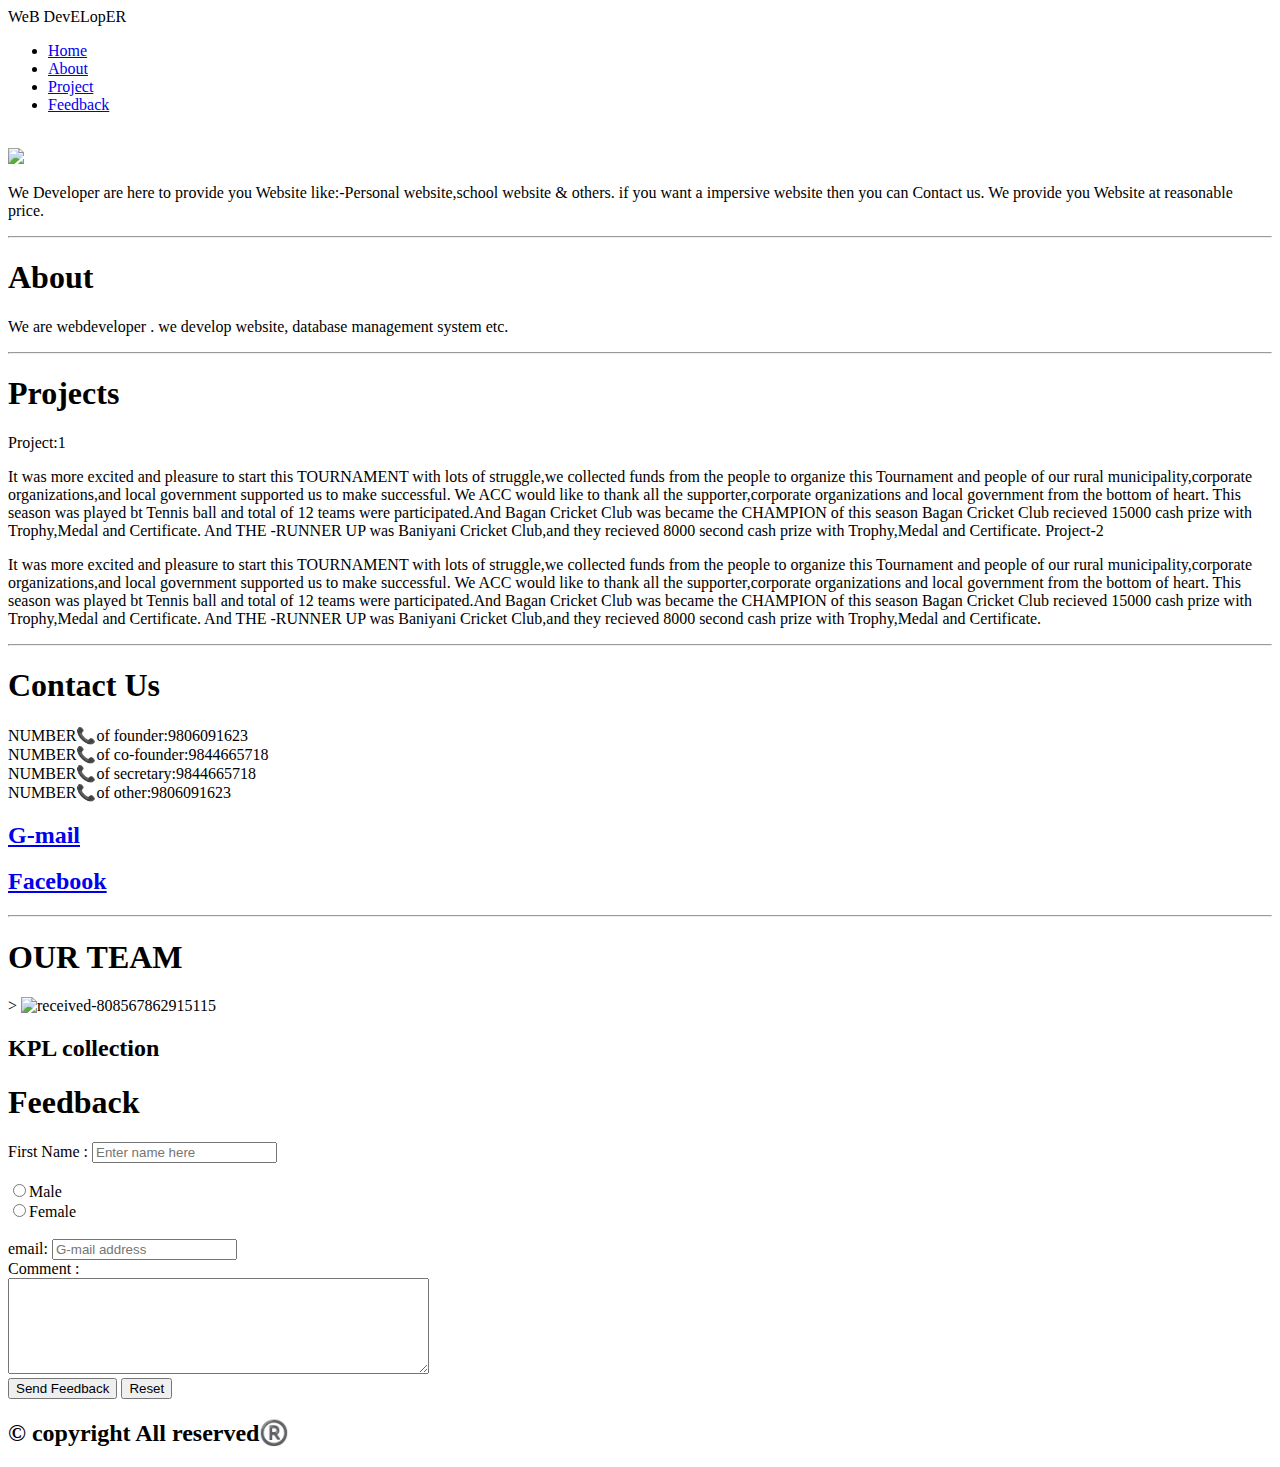
==== index.html @ 7f13937a "Rename webdeveloperindex.html to index.html" ====
<!DOCTYPE html>
<!-- saved from url=(0044)file:///C:/Users/NAWRAJ/Documents/index.html -->
<html><head><meta http-equiv="Content-Type" content="text/html; charset=UTF-8"> 
<link rel="stylesheet" href="./webdeveloperindex_files/index.css"></head>

     
<body>


<div>
        <nav class="nav">
    <label class="LOGO">WeB DevELopER</label>
<ul>
<li class="links"><a href="file:///C:/Users/NAWRAJ/Documents/index.html#Home">Home</a></li> 
<li class="links"><a href="file:///C:/Users/NAWRAJ/Documents/index.html#About">About</a></li>
<li class="links"><a href="file:///C:/Users/NAWRAJ/Documents/index.html#Project">Project</a></li>
<li class="links"><a href="file:///C:/Users/NAWRAJ/Documents/index.html#Feedback">Feedback</a></li>
</ul>
      </nav>
        </div>


<sectionone>
              <div class="sec0"></div> 
  
         <div class="sec1"></div> 
              <div>
            <sectionone id="Home">
            <br>
              <img src="https://i.ibb.co/6tWLdG5/IMG-2023-05-06-102432.png" height="20%">
          
             <p> We Developer are here to provide you Website like:-Personal website,school website &amp; others.
              if you want a impersive website then you can Contact us. We provide you Website at
              reasonable price.  </p>             
</sectionone>

<hr>
        
<sectiontwo id="About">
    <h1>About</h1>
<p>We are webdeveloper . we develop website, database management system etc. 
  </p>
</sectiontwo>  

<hr>
  <sectionthree id="Project">
    <h1>Projects </h1>
    <h> Project:1 </h> 
    <p>It was more excited and pleasure to start this TOURNAMENT with lots of struggle,we collected funds from the people to organize this Tournament and people of our rural municipality,corporate organizations,and local government supported us to make successful. We ACC would like to thank all the supporter,corporate organizations and local government from the bottom of heart.
This season was played bt Tennis ball and total of 12 teams were participated.And Bagan Cricket Club was became the CHAMPION of this season
Bagan Cricket Club recieved 15000 cash prize with Trophy,Medal and Certificate. And THE -RUNNER UP was Baniyani Cricket Club,and they recieved 8000 second cash prize with Trophy,Medal and Certificate. 





<h> Project-2</h> 
</p><p>It was more excited and pleasure to start this TOURNAMENT with lots of struggle,we collected funds from the people to organize this Tournament and people of our rural municipality,corporate organizations,and local government supported us to make successful. We ACC would like to thank all the supporter,corporate organizations and local government from the bottom of heart.
This season was played bt Tennis ball and total of 12 teams were participated.And Bagan Cricket Club was became the CHAMPION of this season
Bagan Cricket Club recieved 15000 cash prize with Trophy,Medal and Certificate. And THE -RUNNER UP was Baniyani Cricket Club,and they recieved 8000 second cash prize with Trophy,Medal and Certificate. 
<o>





</o></p><hr>
<sectionfour id="Contact">
    <h1> Contact Us </h1>
    <o>
  
  <li <h4="">NUMBER📞of founder:9806091623</li> 
  <li <h4="">NUMBER📞of co-founder:9844665718</li> 
  <li <h4="">NUMBER📞of secretary:9844665718</li> 
  <li <h4="">NUMBER📞of other:9806091623</li> 
  <h2><a href="file:///C:/Users/NAWRAJ/Documents/webdeveloper12@gmail.com">G-mail</a> </h2>
  <h2><a href="https://www.facebook.com/aadarshacricketclub">Facebook</a> </h2>
    </o>
</sectionfour>

<hr>

<sectionfive>
<h1>OUR TEAM </h1>
&gt;
<a href="file:///C:/Users/NAWRAJ/Documents/border=" 5px"size:20%=""></a>
<img src="https://i.ibb.co/NFX8GPR/received-808567862915115.jpg" alt="received-808567862915115" width="30%">
<h2> KPL collection</h2>

</sectionfive>
<sectionsix id="Feedback">
<h1>Feedback </h1>
    <form action="mailto:webdeveloper12@gmail.com" method="post" enctype="text/plain">
      First Name : <input type="text" first="" name="" :="" <input="" placeholder="Enter name here">
     
      <br>
      <br>
      <input type="radio" name="gender" value="male">Male<br>
      <input type="radio" name="gender" value="female">Female  
      <br>
      <br>
      email: <input type="email" name="mail" placeholder="G-mail address">
      
      <br>
        Comment :<br>        
        <textarea rows="6" cols="50" name="commentfield"></textarea>
  <br>
        <input type="submit" value="Send Feedback">
        <input type="reset" value="Reset">  
</form>
   

</sectionsix>  
<h2>© copyright All reserved®️ </h2>                      



</sectionthree></div></sectionone></body></html>
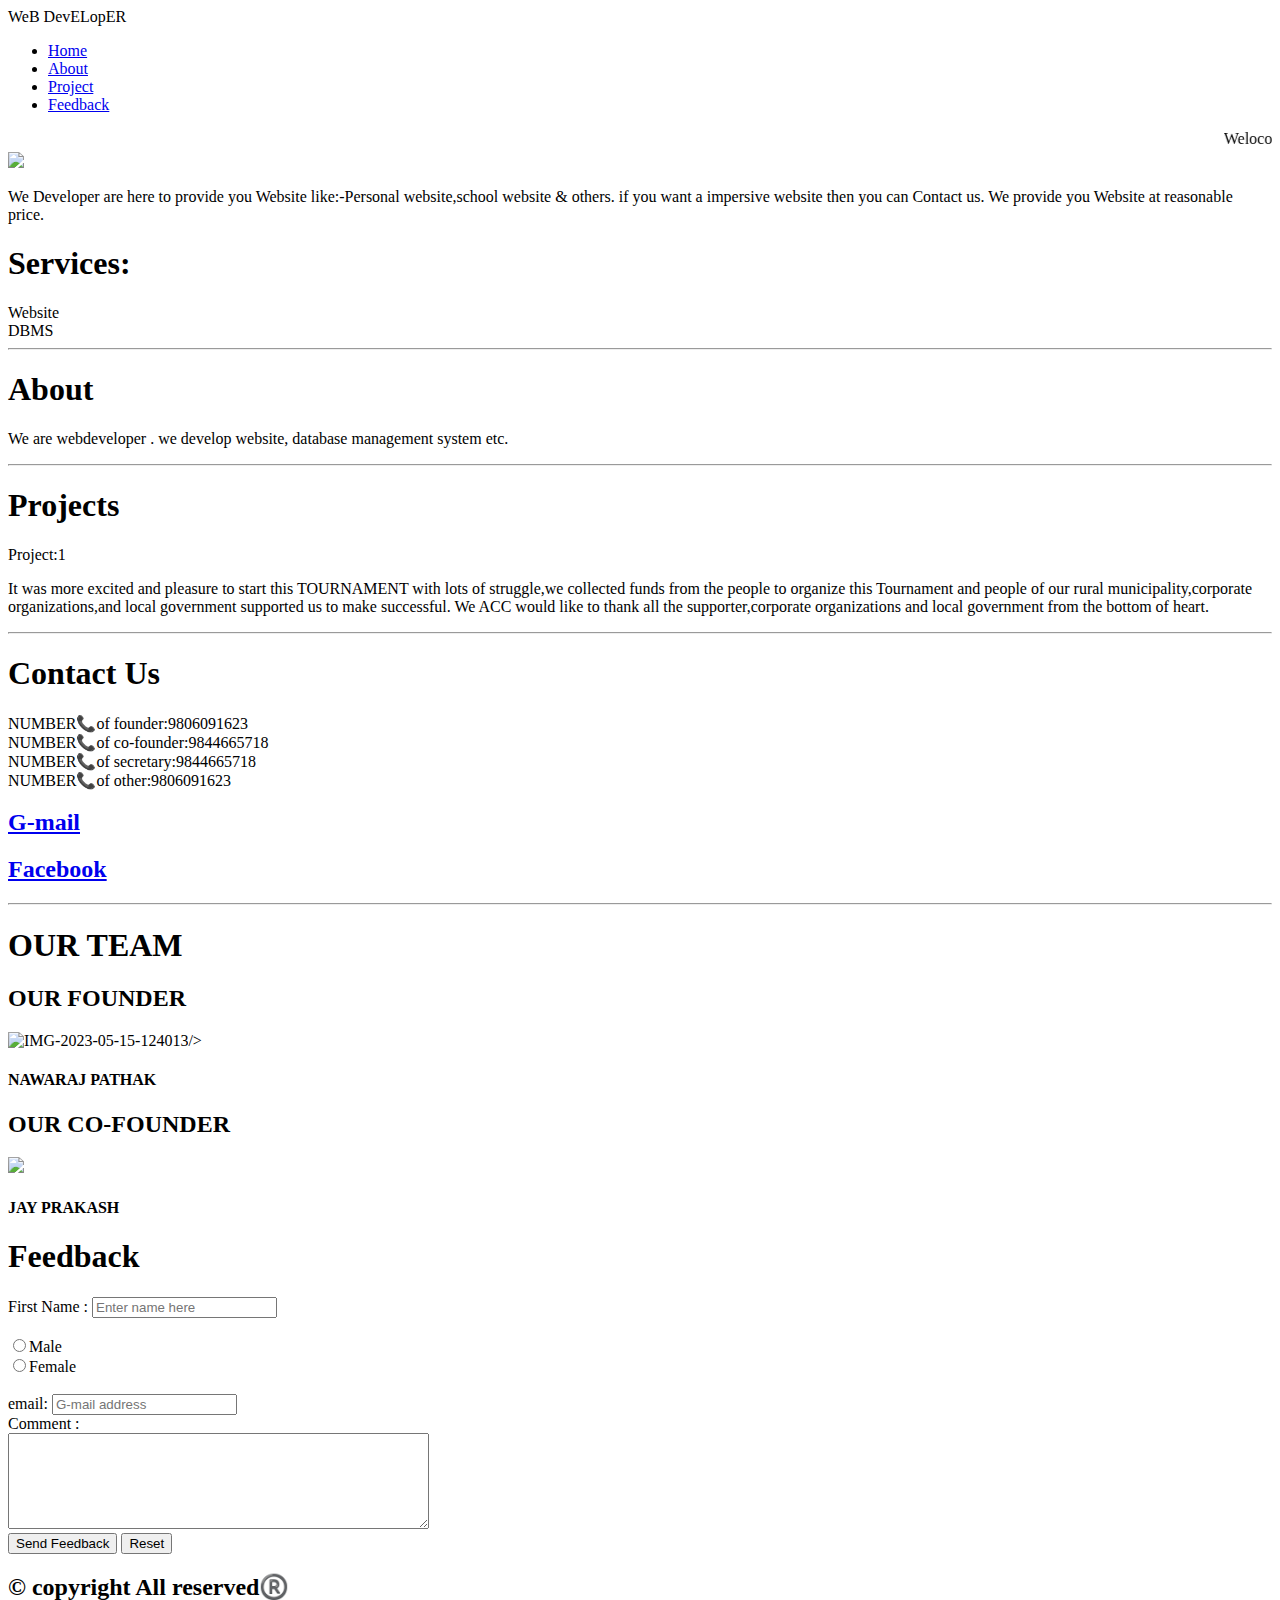
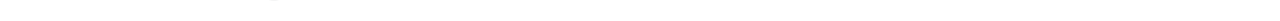
==== commit ca1a7597: "Add files via upload" ====
--- a/index.html
+++ b/index.html
@@ -1,118 +1,124 @@
-<!DOCTYPE html>
-<!-- saved from url=(0044)file:///C:/Users/NAWRAJ/Documents/index.html -->
-<html><head><meta http-equiv="Content-Type" content="text/html; charset=UTF-8"> 
-<link rel="stylesheet" href="./webdeveloperindex_files/index.css"></head>
-
-     
-<body>
-
-
-<div>
-        <nav class="nav">
-    <label class="LOGO">WeB DevELopER</label>
-<ul>
-<li class="links"><a href="file:///C:/Users/NAWRAJ/Documents/index.html#Home">Home</a></li> 
-<li class="links"><a href="file:///C:/Users/NAWRAJ/Documents/index.html#About">About</a></li>
-<li class="links"><a href="file:///C:/Users/NAWRAJ/Documents/index.html#Project">Project</a></li>
-<li class="links"><a href="file:///C:/Users/NAWRAJ/Documents/index.html#Feedback">Feedback</a></li>
-</ul>
-      </nav>
-        </div>
-
-
-<sectionone>
-              <div class="sec0"></div> 
-  
-         <div class="sec1"></div> 
-              <div>
-            <sectionone id="Home">
-            <br>
-              <img src="https://i.ibb.co/6tWLdG5/IMG-2023-05-06-102432.png" height="20%">
-          
-             <p> We Developer are here to provide you Website like:-Personal website,school website &amp; others.
-              if you want a impersive website then you can Contact us. We provide you Website at
-              reasonable price.  </p>             
-</sectionone>
-
-<hr>
-        
-<sectiontwo id="About">
-    <h1>About</h1>
-<p>We are webdeveloper . we develop website, database management system etc. 
-  </p>
-</sectiontwo>  
-
-<hr>
-  <sectionthree id="Project">
-    <h1>Projects </h1>
-    <h> Project:1 </h> 
-    <p>It was more excited and pleasure to start this TOURNAMENT with lots of struggle,we collected funds from the people to organize this Tournament and people of our rural municipality,corporate organizations,and local government supported us to make successful. We ACC would like to thank all the supporter,corporate organizations and local government from the bottom of heart.
-This season was played bt Tennis ball and total of 12 teams were participated.And Bagan Cricket Club was became the CHAMPION of this season
-Bagan Cricket Club recieved 15000 cash prize with Trophy,Medal and Certificate. And THE -RUNNER UP was Baniyani Cricket Club,and they recieved 8000 second cash prize with Trophy,Medal and Certificate. 
-
-
-
-
-
-<h> Project-2</h> 
-</p><p>It was more excited and pleasure to start this TOURNAMENT with lots of struggle,we collected funds from the people to organize this Tournament and people of our rural municipality,corporate organizations,and local government supported us to make successful. We ACC would like to thank all the supporter,corporate organizations and local government from the bottom of heart.
-This season was played bt Tennis ball and total of 12 teams were participated.And Bagan Cricket Club was became the CHAMPION of this season
-Bagan Cricket Club recieved 15000 cash prize with Trophy,Medal and Certificate. And THE -RUNNER UP was Baniyani Cricket Club,and they recieved 8000 second cash prize with Trophy,Medal and Certificate. 
-<o>
-
-
-
-
-
-</o></p><hr>
-<sectionfour id="Contact">
-    <h1> Contact Us </h1>
-    <o>
-  
-  <li <h4="">NUMBER📞of founder:9806091623</li> 
-  <li <h4="">NUMBER📞of co-founder:9844665718</li> 
-  <li <h4="">NUMBER📞of secretary:9844665718</li> 
-  <li <h4="">NUMBER📞of other:9806091623</li> 
-  <h2><a href="file:///C:/Users/NAWRAJ/Documents/webdeveloper12@gmail.com">G-mail</a> </h2>
-  <h2><a href="https://www.facebook.com/aadarshacricketclub">Facebook</a> </h2>
-    </o>
-</sectionfour>
-
-<hr>
-
-<sectionfive>
-<h1>OUR TEAM </h1>
-&gt;
-<a href="file:///C:/Users/NAWRAJ/Documents/border=" 5px"size:20%=""></a>
-<img src="https://i.ibb.co/NFX8GPR/received-808567862915115.jpg" alt="received-808567862915115" width="30%">
-<h2> KPL collection</h2>
-
-</sectionfive>
-<sectionsix id="Feedback">
-<h1>Feedback </h1>
-    <form action="mailto:webdeveloper12@gmail.com" method="post" enctype="text/plain">
-      First Name : <input type="text" first="" name="" :="" <input="" placeholder="Enter name here">
-     
-      <br>
-      <br>
-      <input type="radio" name="gender" value="male">Male<br>
-      <input type="radio" name="gender" value="female">Female  
-      <br>
-      <br>
-      email: <input type="email" name="mail" placeholder="G-mail address">
-      
-      <br>
-        Comment :<br>        
-        <textarea rows="6" cols="50" name="commentfield"></textarea>
-  <br>
-        <input type="submit" value="Send Feedback">
-        <input type="reset" value="Reset">  
-</form>
-   
-
-</sectionsix>  
-<h2>© copyright All reserved®️ </h2>                      
-
-
-
-</sectionthree></div></sectionone></body></html>
+<!DOCTYPE html>
+<html>
+
+
+<Head> 
+</Head>
+
+    <link rel="stylesheet" href="index.css"> 
+<body>
+
+
+<div>
+        <nav class="nav">
+    <label class="LOGO">WeB DevELopER</label>
+<ul>
+<li class="links"><a href="#Home">Home</a></li> 
+<li class="links"><a href="#About">About</a></li>
+<li class="links"><a href="#Project">Project</a></li>
+<li class="links"><a href="#Feedback">Feedback</a></li>
+</ul>
+      </nav>
+        </div>
+
+
+<sectionone>
+              <div class="sec0"></div> 
+  
+         <div class="sec1"></div> 
+              <div>
+            
+              <h><marquee>Welocome Guys</marquee></2>
+        
+
+              <img src="https://i.ibb.co/6tWLdG5/IMG-2023-05-06-102432.png"height="35%"></img>
+          
+             <p> We Developer are here to provide you Website like:-Personal website,school website & others.
+              if you want a impersive website then you can Contact us. We provide you Website at
+              reasonable price.  </p> 
+              
+<h1>Services:</h1> 
+<o>
+<li>Website</li>
+<li>DBMS</li>
+
+</o>             
+
+</sectionone>
+
+<hr/>
+        
+<sectiontwo id="About">
+    <h1>About</h1>
+<p>We are webdeveloper . we develop website, database management system etc. 
+  </p>
+</sectiontwo>  
+
+<hr/>
+  <sectionthree id="Project">
+    <h1>Projects </h1>
+    <h> Project:1 </h> 
+    <p>It was more excited and pleasure to start this TOURNAMENT with lots of struggle,we collected funds from the people to organize this Tournament and people of our rural municipality,corporate organizations,and local government supported us to make successful. We ACC would like to thank all the supporter,corporate organizations and local government from the bottom of heart.
+</sectionthree>
+
+<hr/>
+<sectionfour id="Contact">
+    <h1> Contact Us </h1>
+    <o>
+  
+  <li <H4>NUMBER📞of founder:9806091623</H4></li> 
+  <li <H4>NUMBER📞of co-founder:9844665718</H4></li> 
+  <li <H4>NUMBER📞of secretary:9844665718</H4></li> 
+  <li <H4>NUMBER📞of other:9806091623</H4></li> 
+  <h2><a href="webdeveloper12@gmail.com">G-mail</a> </h2>
+  <h2><a href="https://www.facebook.com/aadarshacricketclub">Facebook</a> </h2>
+    </o>
+</sectionfour>
+
+<hr/>
+
+<sectionfive>
+<h1>OUR TEAM </H1>
+<H2>
+        OUR FOUNDER
+
+</H2>
+<img src="https://i.ibb.co/2YF7Br6/IMG-2023-05-15-124013.png" alt="IMG-2023-05-15-124013"width ="200px"></a>/>
+  <h4>NAWARAJ PATHAK</h4>
+
+   <H2>
+        OUR CO-FOUNDER </H2>
+        <img src="https://i.ibb.co/hdc1Lnz/IMG-2023-05-15-124135.png"width ="200px"><a/>
+  <h4>JAY PRAKASH</h4>
+
+</sectionfive>
+<sectionsix id="Feedback">
+<H1>Feedback </H1>
+    <FORM 
+action="mailto:webdeveloper12@gmail.com" method="post" enctype="text/plain">
+      First Name : <INPUT type="text" 
+      First Name : <INPUT type="text" name="firstname" placeholder="Enter name here">
+     
+      <BR>
+      <BR>
+      <INPUT type="radio" name="gender" value="male">Male<BR>
+      <INPUT type="radio" name="gender" value="female">Female  
+      <BR>
+      <BR>
+      email: <INPUT type="Email" name="mail" placeholder="G-mail address">
+      
+      <BR>
+        Comment :<BR>        
+        <TEXTAREA rows="6" cols="50" name="commentfield"></TEXTAREA>
+  <BR>
+        <INPUT TYPE="submit" value="Send Feedback">
+        <INPUT TYPE="reset" value="Reset">  
+</form>
+   
+
+</sectionsix>  
+<h2>© copyright All reserved®️ </h2>                      
+</section>
+</nav>
+</body>
+</html>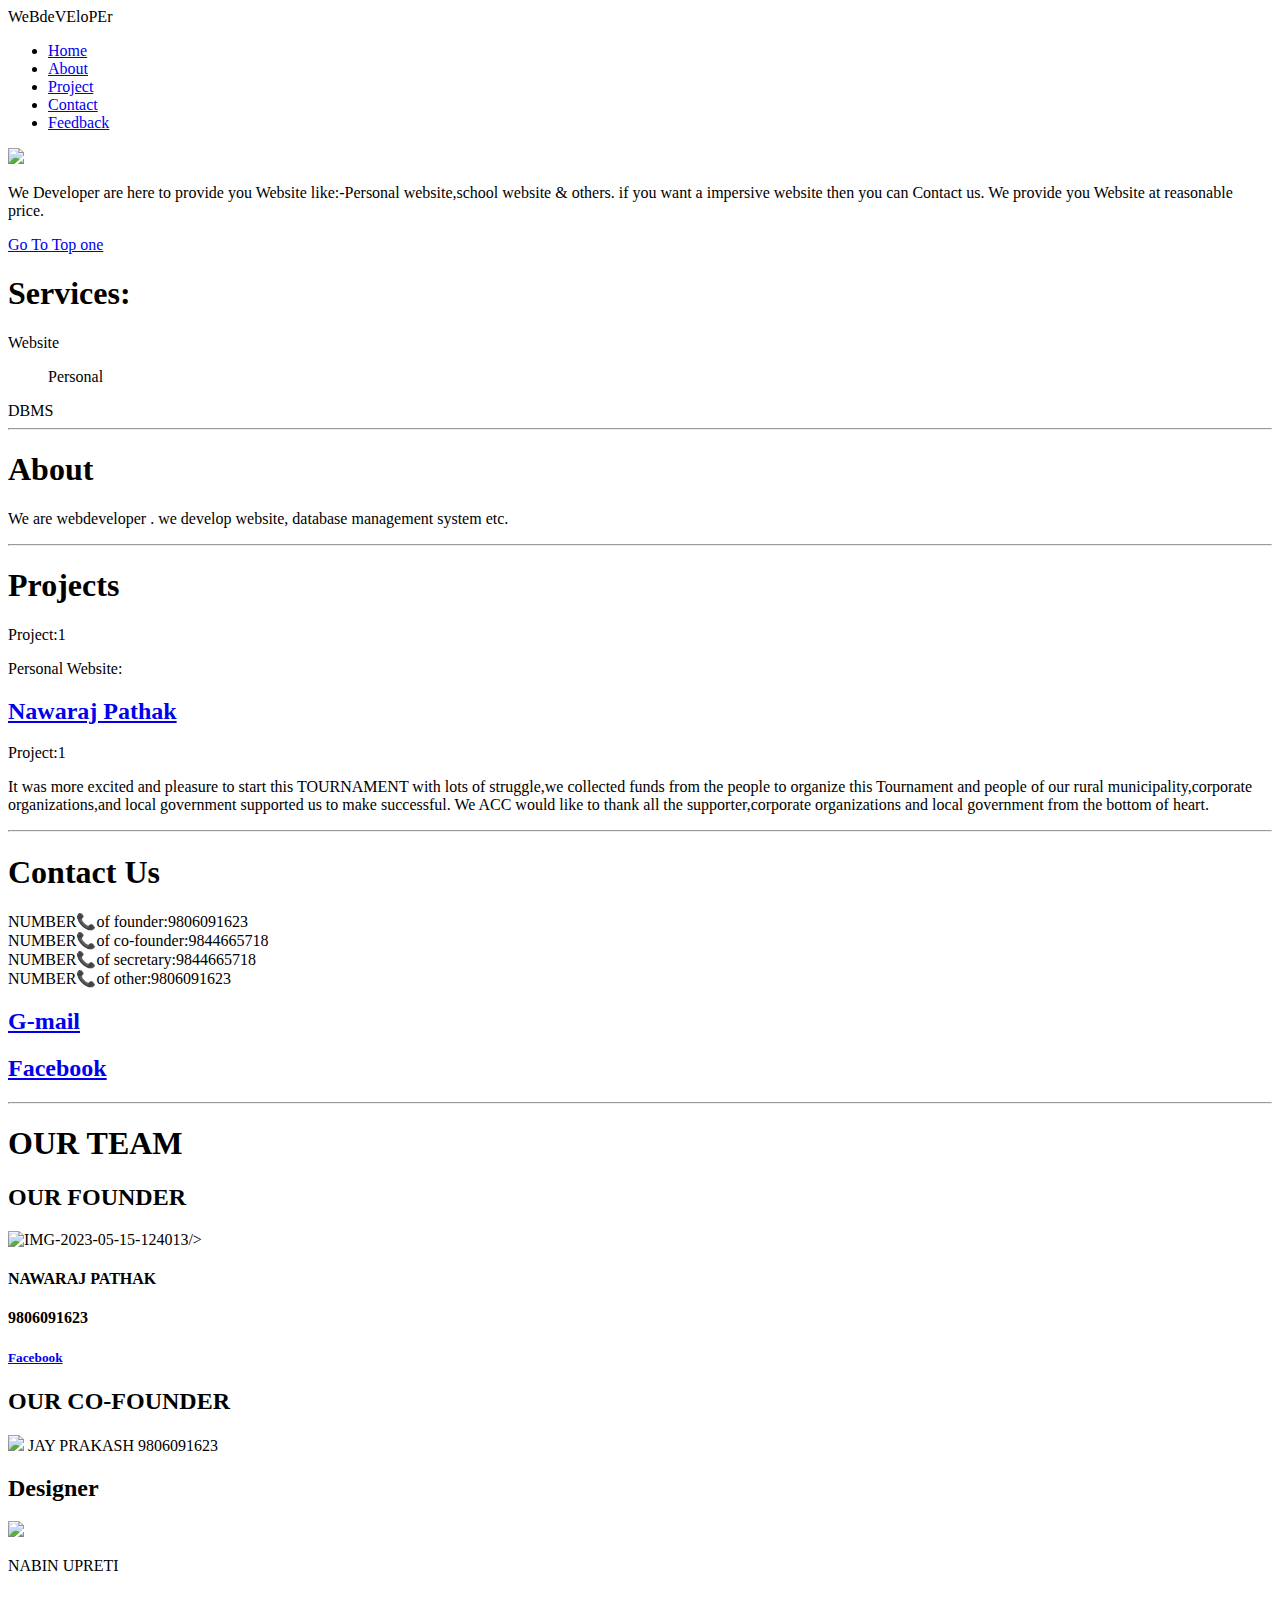
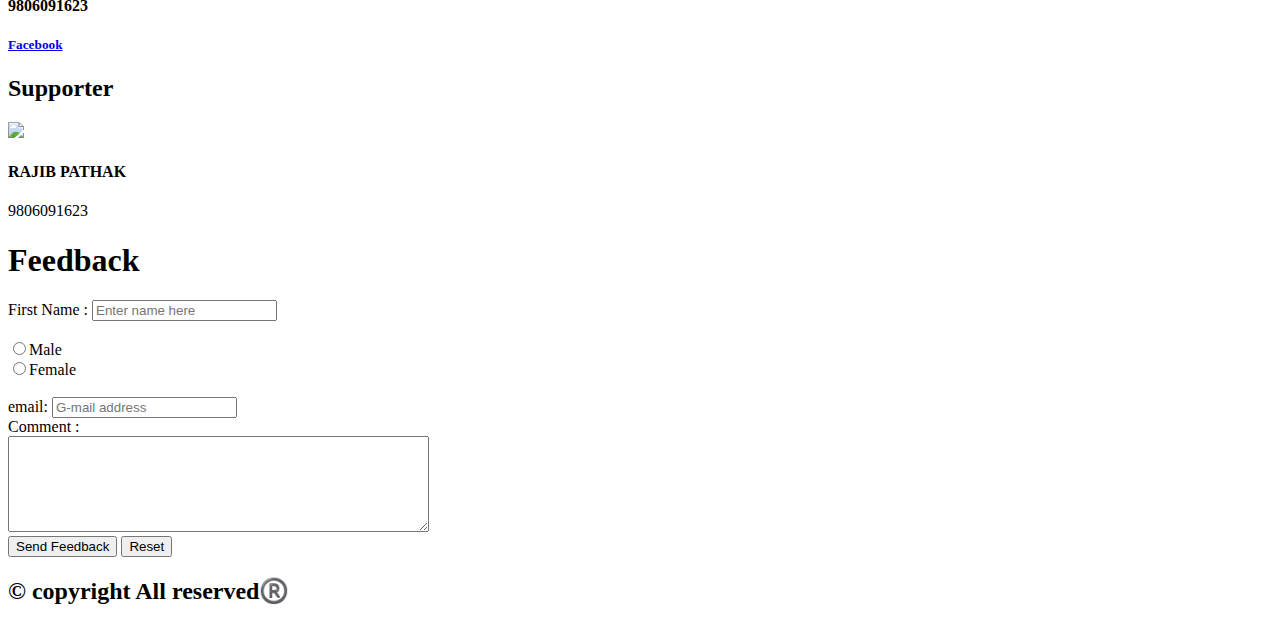
==== commit 30a2bdf9: "Update index.html" ====
--- a/index.html
+++ b/index.html
@@ -4,22 +4,32 @@
 
 <Head> 
 </Head>
+<meta name="viewport" content="width=device-width, initial-scale=1">
 
     <link rel="stylesheet" href="index.css"> 
 <body>
+  
+  
 
+  
+  <nav>
+    <label  class="logo">WeBdeVEloPEr</label>
+  
+    <ul>
+    <li class="links"></liclass> <a href="#Home" >Home</a></li> 
+    <li class="links"><a href="#About">About</a></li> 
+    <li class="links"><a href="#Project">Project</a></li>
+    <li class="links"><a href="#Contact">Contact</a></li> 
+   
+     <li class="links"><a href="#Feedback">Feedback</a></li> 
+   
+    </ul>
+  </div>
+</nav>
+  
 
-<div>
-        <nav class="nav">
-    <label class="LOGO">WeB DevELopER</label>
-<ul>
-<li class="links"><a href="#Home">Home</a></li> 
-<li class="links"><a href="#About">About</a></li>
-<li class="links"><a href="#Project">Project</a></li>
-<li class="links"><a href="#Feedback">Feedback</a></li>
-</ul>
-      </nav>
-        </div>
+ 
+
 
 
 <sectionone>
@@ -28,8 +38,6 @@
          <div class="sec1"></div> 
               <div>
             
-              <h><marquee>Welocome Guys</marquee></2>
-        
 
               <img src="https://i.ibb.co/6tWLdG5/IMG-2023-05-06-102432.png"height="35%"></img>
           
@@ -37,9 +45,11 @@
               if you want a impersive website then you can Contact us. We provide you Website at
               reasonable price.  </p> 
               
+              <a href="#linkone">Go To Top one</a>
 <h1>Services:</h1> 
 <o>
 <li>Website</li>
+<ul>Personal</ul>
 <li>DBMS</li>
 
 </o>             
@@ -57,6 +67,9 @@
 <hr/>
   <sectionthree id="Project">
     <h1>Projects </h1>
+    <h> Project:1 </h> 
+    <p>Personal Website:<h2><a href="nawarajpathak.com.np">Nawaraj Pathak</a> </h2>
+    </p>  
     <h> Project:1 </h> 
     <p>It was more excited and pleasure to start this TOURNAMENT with lots of struggle,we collected funds from the people to organize this Tournament and people of our rural municipality,corporate organizations,and local government supported us to make successful. We ACC would like to thank all the supporter,corporate organizations and local government from the bottom of heart.
 </sectionthree>
@@ -84,12 +97,28 @@
 
 </H2>
 <img src="https://i.ibb.co/2YF7Br6/IMG-2023-05-15-124013.png" alt="IMG-2023-05-15-124013"width ="200px"></a>/>
-  <h4>NAWARAJ PATHAK</h4>
+  <h4>NAWARAJ PATHAK</>
+  <H4>9806091623<H4>
+  <h5><a href="https://www.facebook.com/aadarshacricketclub">Facebook</a></h5>
+
 
    <H2>
         OUR CO-FOUNDER </H2>
         <img src="https://i.ibb.co/hdc1Lnz/IMG-2023-05-15-124135.png"width ="200px"><a/>
-  <h4>JAY PRAKASH</h4>
+  <h>JAY PRAKASH</h4>
+  <a>9806091623</a>
+  <H2>
+    Designer </H2>
+    <img src="https://i.ibb.co/hdc1Lnz/IMG-2023-05-15-124135.png"width ="200px"><a/>
+<p>NABIN UPRETI</>
+<h4>9806091623</h4>
+<h5><a href="https://www.facebook.com/aadarshacricketclub">Facebook</a></h5>
+
+  <H2>
+    Supporter </H2>
+    <img src="https://i.ibb.co/hdc1Lnz/IMG-2023-05-15-124135.png"width ="200px"><a/>
+<h4>RAJIB PATHAK</h4>
+<a>9806091623</a>
 
 </sectionfive>
 <sectionsix id="Feedback">
@@ -121,4 +150,4 @@
 </section>
 </nav>
 </body>
-</html>+</html>
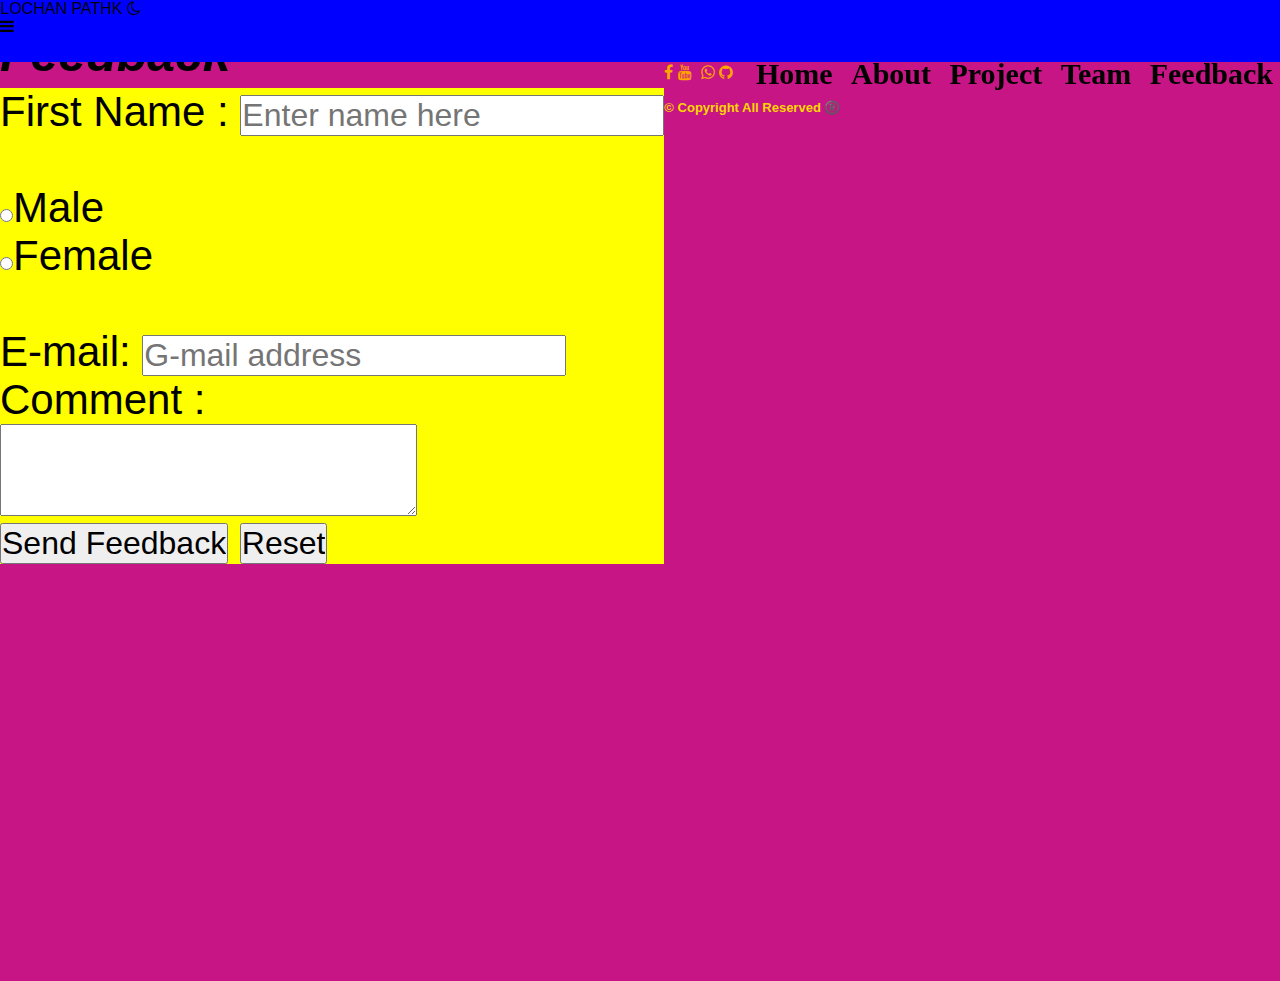
==== commit f2983fef: "Update index.html" ====
--- a/index.html
+++ b/index.html
@@ -1,153 +1,212 @@
+<html>
+
 <!DOCTYPE html>
 <html>
-
-
-<Head> 
-</Head>
-<meta name="viewport" content="width=device-width, initial-scale=1">
-
-    <link rel="stylesheet" href="index.css"> 
-<body>
-  
-  
-
-  
-  <nav>
-    <label  class="logo">WeBdeVEloPEr</label>
-  
-    <ul>
-    <li class="links"></liclass> <a href="#Home" >Home</a></li> 
+    <head>
+        <title>Page Title</title>
+        
+        
+        <meta name="viewport" content="width=device-width, initial-scale=1.0">
+        
+        <link rel="stylesheet" href="index.css">
+        <link rel="stylesheet" href=" https://stackpath.bootstrapcdn.com/font-awesome/4.7.0/css/font-awesome.min.css">
+        
+        <script src="https://ajax.googleapis.com/ajax/libs/jquery/3.4.1/jquery.min.js"> 
+        </script> 
+        </head>
+    <body>
+      
+     
+        <div class="container">
+      
+<!--.............desktop............-->
+
+            <nav class="desk">
+                <label>LOCHAN PATHK</label>
+                <i class="fa fa-moon-o" id="b" ></i>
+          
+                <ul>    <li class="links"></liclass> <a href="#Home" >Home</a></li> 
     <li class="links"><a href="#About">About</a></li> 
     <li class="links"><a href="#Project">Project</a></li>
-    <li class="links"><a href="#Contact">Contact</a></li> 
+    <li class="links"><a href="#Team">Team</a></li>
+     <li class="links"><a href="#Feedback">Feedback</a></li> 
+                </ul>
+            </nav>
+            
+<!--............mobile..............-->            
+            <nav class="mob"> 
+                <label>LOCHAN PATHK</label>
+                <i class="fa fa-moon-o" id="e" ></i>
+               
+            <div class="toggle">
+               
+                <i class="fa fa-bars" aria-hidden="true"></i>
+                <i class="fa fa-times" aria-hidden="true"></i>
+               
+            </div>
+                <ul>
+                    <li class="links"></liclass> <a href="#Home" >Home</a></li> 
+    <li class="links"><a href="#About">About</a></li> 
+    <li class="links"><a href="#Project">Project</a></li>
+    <li class="links"><a href="#Team">Team</a></li>
+     <li class="links"><a href="#Feedback">Feedback</a></li> 
+                </ul>
+            </nav>
+            
+<!--..........remaing page..........-->            
+      
+        <sectionone id="Home"> 
+        
+            
    
-     <li class="links"><a href="#Feedback">Feedback</a></li> 
-   
-    </ul>
-  </div>
-</nav>
-  
-
- 
-
-
-
-<sectionone>
-              <div class="sec0"></div> 
-  
-         <div class="sec1"></div> 
-              <div>
-            
-
-              <img src="https://i.ibb.co/6tWLdG5/IMG-2023-05-06-102432.png"height="35%"></img>
-          
-             <p> We Developer are here to provide you Website like:-Personal website,school website & others.
-              if you want a impersive website then you can Contact us. We provide you Website at
-              reasonable price.  </p> 
+  
+    
+            
+              <br>
+              <br>
+              <br>
+            <sectionsix id="Feedback">
+                <H1>Feedback </H1>
+                    <form 
+                action="mailto:webdeveloper12@gmail.com" method="post" enctype="text/plain">
+                      First Name : <INPUT type="text" 
+                      First Name : <INPUT type="text" name="firstname" placeholder="Enter name here">
+                     
+                      <BR>
+                      <BR>
+                      <INPUT type="radio" name="gender" value="male">Male<BR>
+                      <INPUT type="radio" name="gender" value="female">Female  
+                      <BR>
+                      <BR>
+                      E-mail: <INPUT type="Email" name="Mail" placeholder="G-mail address">
+                      
+                      <BR>
+                        Comment :<BR>        
+                        <TEXTAREA rows="6" cols="50" name="commentfield"></TEXTAREA>
+                  <BR>
+                        <INPUT TYPE="submit" value="Send Feedback">
+                        <INPUT TYPE="reset" value="Reset">  
+                </form>
+                   
+                
+                </sectionsix>  
+                
               
-              <a href="#linkone">Go To Top one</a>
-<h1>Services:</h1> 
-<o>
-<li>Website</li>
-<ul>Personal</ul>
-<li>DBMS</li>
-
-</o>             
-
-</sectionone>
-
-<hr/>
-        
-<sectiontwo id="About">
-    <h1>About</h1>
-<p>We are webdeveloper . we develop website, database management system etc. 
-  </p>
-</sectiontwo>  
-
-<hr/>
-  <sectionthree id="Project">
-    <h1>Projects </h1>
-    <h> Project:1 </h> 
-    <p>Personal Website:<h2><a href="nawarajpathak.com.np">Nawaraj Pathak</a> </h2>
-    </p>  
-    <h> Project:1 </h> 
-    <p>It was more excited and pleasure to start this TOURNAMENT with lots of struggle,we collected funds from the people to organize this Tournament and people of our rural municipality,corporate organizations,and local government supported us to make successful. We ACC would like to thank all the supporter,corporate organizations and local government from the bottom of heart.
-</sectionthree>
-
-<hr/>
-<sectionfour id="Contact">
-    <h1> Contact Us </h1>
-    <o>
-  
-  <li <H4>NUMBER📞of founder:9806091623</H4></li> 
-  <li <H4>NUMBER📞of co-founder:9844665718</H4></li> 
-  <li <H4>NUMBER📞of secretary:9844665718</H4></li> 
-  <li <H4>NUMBER📞of other:9806091623</H4></li> 
-  <h2><a href="webdeveloper12@gmail.com">G-mail</a> </h2>
-  <h2><a href="https://www.facebook.com/aadarshacricketclub">Facebook</a> </h2>
-    </o>
-</sectionfour>
-
-<hr/>
-
-<sectionfive>
-<h1>OUR TEAM </H1>
-<H2>
-        OUR FOUNDER
-
-</H2>
-<img src="https://i.ibb.co/2YF7Br6/IMG-2023-05-15-124013.png" alt="IMG-2023-05-15-124013"width ="200px"></a>/>
-  <h4>NAWARAJ PATHAK</>
-  <H4>9806091623<H4>
-  <h5><a href="https://www.facebook.com/aadarshacricketclub">Facebook</a></h5>
-
-
-   <H2>
-        OUR CO-FOUNDER </H2>
-        <img src="https://i.ibb.co/hdc1Lnz/IMG-2023-05-15-124135.png"width ="200px"><a/>
-  <h>JAY PRAKASH</h4>
-  <a>9806091623</a>
-  <H2>
-    Designer </H2>
-    <img src="https://i.ibb.co/hdc1Lnz/IMG-2023-05-15-124135.png"width ="200px"><a/>
-<p>NABIN UPRETI</>
-<h4>9806091623</h4>
-<h5><a href="https://www.facebook.com/aadarshacricketclub">Facebook</a></h5>
-
-  <H2>
-    Supporter </H2>
-    <img src="https://i.ibb.co/hdc1Lnz/IMG-2023-05-15-124135.png"width ="200px"><a/>
-<h4>RAJIB PATHAK</h4>
-<a>9806091623</a>
-
-</sectionfive>
-<sectionsix id="Feedback">
-<H1>Feedback </H1>
-    <FORM 
-action="mailto:webdeveloper12@gmail.com" method="post" enctype="text/plain">
-      First Name : <INPUT type="text" 
-      First Name : <INPUT type="text" name="firstname" placeholder="Enter name here">
-     
-      <BR>
-      <BR>
-      <INPUT type="radio" name="gender" value="male">Male<BR>
-      <INPUT type="radio" name="gender" value="female">Female  
-      <BR>
-      <BR>
-      email: <INPUT type="Email" name="mail" placeholder="G-mail address">
-      
-      <BR>
-        Comment :<BR>        
-        <TEXTAREA rows="6" cols="50" name="commentfield"></TEXTAREA>
-  <BR>
-        <INPUT TYPE="submit" value="Send Feedback">
-        <INPUT TYPE="reset" value="Reset">  
-</form>
-   
-
-</sectionsix>  
-<h2>© copyright All reserved®️ </h2>                      
-</section>
-</nav>
-</body>
+             
+                <section1>
+                    <div>
+                        <br>
+                <h2>Visit & follow Us</h2>
+                <br>
+                
+                
+                <div lass="links">  
+                <centre><a href="https://www.facebook.com/NawrajPathak00" class="fa fa-facebook"></a>
+                  <a href="https://youtube.com/@Webdeveloper12345   " class="fa fa-youtube"></a> 
+                 
+                  <a href="https://www.webdeveloperwe@gmail.com" class="fa fagoogle"></a>
+                
+                  <a href="  https://whatsapp.com/dl/code=S6lL1QS26V  " class="fa fa-whatsapp"></a>
+                  <a href="  https://github.com/nawrajj  " class="fa fa-github"></a>
+                </div> 
+                
+                <br>
+                
+                <align="centre"><h4> © Copyright All Reserved ®️ </h4></align>
+                
+                <br>
+                
+                       
+                
+                </div>
+                </section1>
+                <section2>
+                <a class="main-btn" href="#top">Back🔝Top </a>
+                <a name="bottom"></a>
+                </section2>                
+                           
+          
+
+<script>
+$(document).ready(function(){
+   $(".toggle .fa-times").hide();
+    
+    
+$(".toggle .fa-bars").click(function (){
+    $(this).hide();
+    $(".toggle .fa-times").show();
+    $(".mob ul").addClass("active");
+});
+  
+
+$(".toggle .fa-times").click(function(){
+    $(this).hide();
+    $(".toggle .fa-bars").show();
+    $(".mob ul").removeClass("active");
+});
+
+});
+
+
+
+var body = document.querySelector("body")
+var btn = document.querySelector("#b")
+
+
+var off = 0
+btn.addEventListener ("click",function(){
+if(off == 0){
+
+
+            body.style.backgroundColor= "#878694"
+            btn.style.color = "white"
+           
+            off = 1
+          
+            
+}else{
+  btn.style.color = "black"
+  
+ 
+            body.style.backgroundColor = "#e1d9d1"
+         
+            b.style.color= "black"
+            off = 0
+           
+}
+
+
+    })  
+ 
+    
+    var body = document.querySelector("body")
+var e = document.querySelector("#e")
+
+var off = 0
+e.addEventListener ("click",function(){
+if(off == 0){
+e.style.color = "white"
+
+            body.style.backgroundColor= "#878694"
+
+            off = 1
+          
+            
+}else{
+  e.style.color = "black"
+  
+ 
+            body.style.backgroundColor = "#e1d9d1"
+           
+            off = 0
+           
+}
+
+
+    })  
+
+ </script>
+ 
+    </body>
 </html>
+</html>
--- a/index.css
+++ b/index.css
@@ -0,0 +1,233 @@
+*{
+  margin:0;
+padding:0;
+text-decoration:none;
+box-sizing: border-box;
+}
+html{
+scroll-behavior:smooth;
+
+}
+body{
+font-family: sans-serif;
+background-color:mediumvioletred;
+background-size: cover;
+background-position: center;
+height: 109vh;
+scroll-behavior:smooth;
+
+
+}
+
+sectionfive{
+  font-variant: normal ;
+}
+marquee{
+
+  width: 50PX;
+  background-color:white;
+}
+N{
+  width: 87%;
+  color: yellow;
+}
+
+nav{
+  position: fixed;
+
+}
+nav ul{
+list-style: none;
+float: right;
+
+}
+nav ul li{
+  display: inline-block;
+  line-height: 80px;
+
+}
+nav ul li a{
+  color:black;
+  font-size:larger;
+
+  padding: 7px;
+
+}
+nav ul li  a:hover{
+  background-color: white;
+
+}
+
+nav .logo{
+  font-size:45px;
+  color: gold;
+  font-style: italic;
+  font-weight: bold;
+  line-height: 80px;
+
+
+}
+nav{
+  width: 100%;
+  height: 62px;
+  background-color: blue;
+}
+nav o{
+  font-size: medium;
+  color: aliceblue;
+  font-size: medium;
+  float:right;
+}
+#mySidebar{
+  background-color: black;
+  position:fixed;
+  width:50px;
+  height: 250px;
+}
+#mySidebar li{
+  list-style:none ;
+  
+}
+
+a.active{
+background-color:blue;
+padding: 5px;
+display: inline-block;
+}
+
+li a.contact{
+border-bottom:1px solid rgba(0,0,0,.5) ;
+}
+nav li a.contact{
+border-bottom: 1px solid rgba(255,255,255,.1);
+}
+#section {
+  display: flex;
+  padding:10%;
+margin-down:5px;
+  align-content: center;
+height:100%;
+width:100%;
+  
+}
+
+z{
+  font-style:italic;
+  color:whitesmoke;
+  font-size:20px;
+  font-weight: bold;
+}
+K{
+  font-style:italic;
+  font-weight: bold;
+  color: gold;
+  background-color:black;
+  font-size:16px;
+}
+sectionone{
+  display: flex;
+ background-image:img src=https://i.ibb.co/yfv3NCw/291889371-413306454154723-2830275642337202691-n.jpg;
+width:100%;
+align-content:center;   
+height:100%;
+}
+p{
+font-weight: bold;
+font-size:30px;
+color:gold;
+}
+h1{
+padding: 25px 0 5px 0px;
+color: black;
+font-size:50px;
+font:bold;
+font-style: italic;
+font-family:arial;
+margin-right: 1px;
+
+}
+l{
+font-size: 30px;
+color:white;
+font-weight: bold;
+padding-left:20px;
+text-align:centre;
+
+}
+li{
+font-size: 25px;
+color:greenyellow;
+font-weight: bold;
+text-align:centre;
+  }
+Form{
+font-size:42px;
+text-align:centre;
+background-color:yellow;
+}
+h3{
+background-color:black;
+}
+BR{
+font-size:33px;
+}
+input{
+font-size:32px;
+box-size:32px;
+
+}
+radio button{
+font-size:32px;
+}
+h2{
+color:rgb(238, 230, 11);
+
+
+}
+
+search button{
+font-size:40px;
+}
+
+a{
+color:orange ;
+font-size:30px;
+font-family:arrial;
+}
+img{
+align-items:center;
+position:center;
+
+}
+table{
+  font-size: larger;
+}
+href{
+size:30px;
+
+}
+
+h4{
+  font-size: small;
+  color: gold;
+}
+table, th, td {
+  border: 1px solid black;
+  border-collapse: collapse;
+}
+th{
+  background-color:black;
+  font-style: italic;
+  COLOR:RED;
+}
+sectionseven{
+  color:black;
+  width: 100%;
+}
+marquee{
+  font-size:18px;
+  width: 94%;
+}
+n{
+  color:black
+}
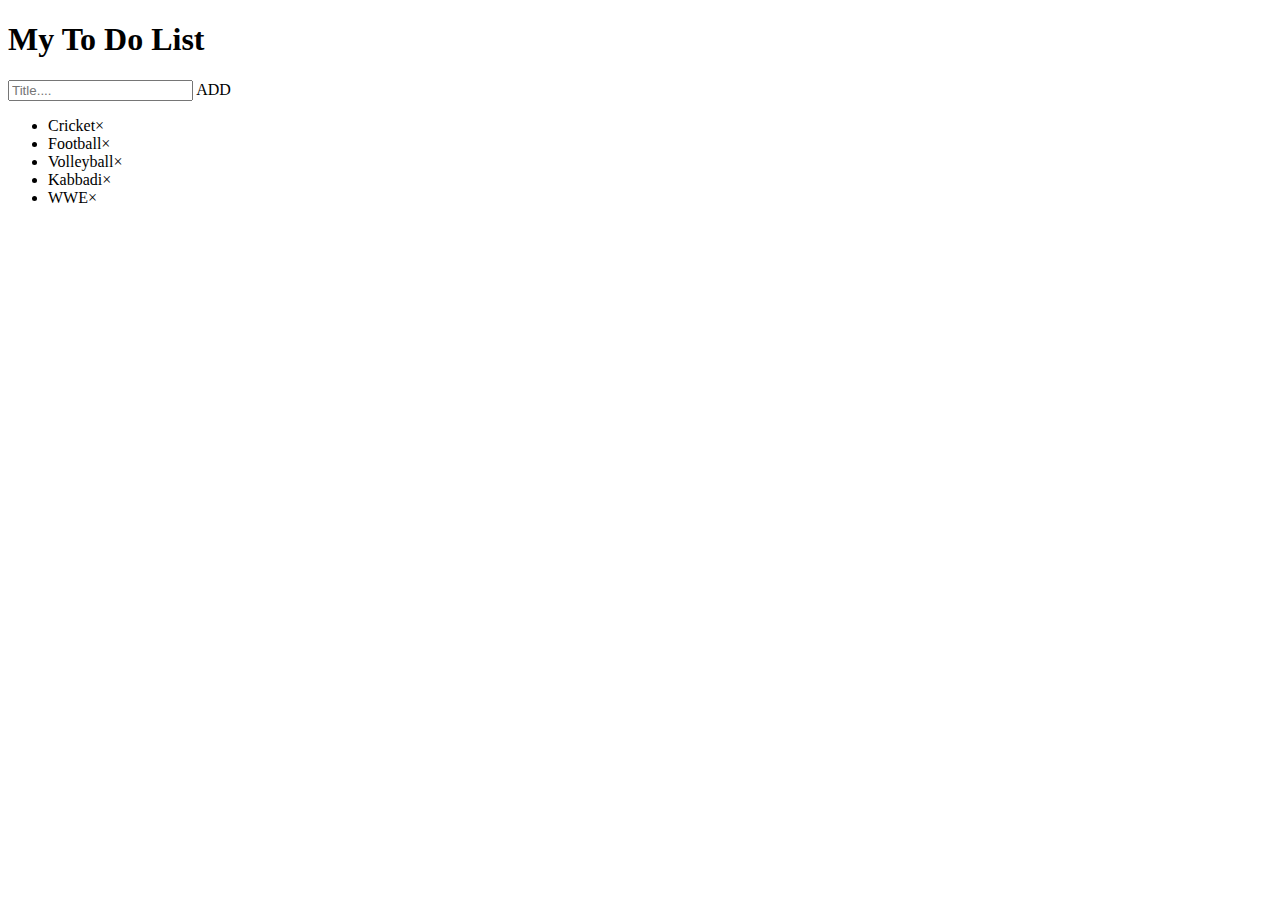
==== commit 020eb219: "Update index.html" ====
--- a/index.html
+++ b/index.html
@@ -1,212 +1,84 @@
-<html>
+<!DOCTYPE html>
+<html lang="en">
+<head>
+    <meta charset="UTF-8">
+    <meta name="viewport" content="width=device-width, initial-scale=1.0">
+    <link rel="stylesheet" href="todo.css">
+    <title>To do list</title>
+</head>
+<body>
+<!-- Header section with input and add button -->
+<div id="mydiv" class="header">
+ <h1>My To Do List</h1>
+ <input type="text" id="myinput" placeholder="Title....">
+ <span onclick="newelement()" class="addbtn">ADD</span>
+</div>
 
-<!DOCTYPE html>
-<html>
-    <head>
-        <title>Page Title</title>
-        
-        
-        <meta name="viewport" content="width=device-width, initial-scale=1.0">
-        
-        <link rel="stylesheet" href="index.css">
-        <link rel="stylesheet" href=" https://stackpath.bootstrapcdn.com/font-awesome/4.7.0/css/font-awesome.min.css">
-        
-        <script src="https://ajax.googleapis.com/ajax/libs/jquery/3.4.1/jquery.min.js"> 
-        </script> 
-        </head>
-    <body>
-      
-     
-        <div class="container">
-      
-<!--.............desktop............-->
-
-            <nav class="desk">
-                <label>LOCHAN PATHK</label>
-                <i class="fa fa-moon-o" id="b" ></i>
-          
-                <ul>    <li class="links"></liclass> <a href="#Home" >Home</a></li> 
-    <li class="links"><a href="#About">About</a></li> 
-    <li class="links"><a href="#Project">Project</a></li>
-    <li class="links"><a href="#Team">Team</a></li>
-     <li class="links"><a href="#Feedback">Feedback</a></li> 
-                </ul>
-            </nav>
-            
-<!--............mobile..............-->            
-            <nav class="mob"> 
-                <label>LOCHAN PATHK</label>
-                <i class="fa fa-moon-o" id="e" ></i>
-               
-            <div class="toggle">
-               
-                <i class="fa fa-bars" aria-hidden="true"></i>
-                <i class="fa fa-times" aria-hidden="true"></i>
-               
-            </div>
-                <ul>
-                    <li class="links"></liclass> <a href="#Home" >Home</a></li> 
-    <li class="links"><a href="#About">About</a></li> 
-    <li class="links"><a href="#Project">Project</a></li>
-    <li class="links"><a href="#Team">Team</a></li>
-     <li class="links"><a href="#Feedback">Feedback</a></li> 
-                </ul>
-            </nav>
-            
-<!--..........remaing page..........-->            
-      
-        <sectionone id="Home"> 
-        
-            
-   
-  
-    
-            
-              <br>
-              <br>
-              <br>
-            <sectionsix id="Feedback">
-                <H1>Feedback </H1>
-                    <form 
-                action="mailto:webdeveloper12@gmail.com" method="post" enctype="text/plain">
-                      First Name : <INPUT type="text" 
-                      First Name : <INPUT type="text" name="firstname" placeholder="Enter name here">
-                     
-                      <BR>
-                      <BR>
-                      <INPUT type="radio" name="gender" value="male">Male<BR>
-                      <INPUT type="radio" name="gender" value="female">Female  
-                      <BR>
-                      <BR>
-                      E-mail: <INPUT type="Email" name="Mail" placeholder="G-mail address">
-                      
-                      <BR>
-                        Comment :<BR>        
-                        <TEXTAREA rows="6" cols="50" name="commentfield"></TEXTAREA>
-                  <BR>
-                        <INPUT TYPE="submit" value="Send Feedback">
-                        <INPUT TYPE="reset" value="Reset">  
-                </form>
-                   
-                
-                </sectionsix>  
-                
-              
-             
-                <section1>
-                    <div>
-                        <br>
-                <h2>Visit & follow Us</h2>
-                <br>
-                
-                
-                <div lass="links">  
-                <centre><a href="https://www.facebook.com/NawrajPathak00" class="fa fa-facebook"></a>
-                  <a href="https://youtube.com/@Webdeveloper12345   " class="fa fa-youtube"></a> 
-                 
-                  <a href="https://www.webdeveloperwe@gmail.com" class="fa fagoogle"></a>
-                
-                  <a href="  https://whatsapp.com/dl/code=S6lL1QS26V  " class="fa fa-whatsapp"></a>
-                  <a href="  https://github.com/nawrajj  " class="fa fa-github"></a>
-                </div> 
-                
-                <br>
-                
-                <align="centre"><h4> © Copyright All Reserved ®️ </h4></align>
-                
-                <br>
-                
-                       
-                
-                </div>
-                </section1>
-                <section2>
-                <a class="main-btn" href="#top">Back🔝Top </a>
-                <a name="bottom"></a>
-                </section2>                
-                           
-          
+<!-- List of tasks -->
+<ul id="myul">
+<li>Cricket</li>
+<li>Football</li>
+<li>Volleyball</li>
+<li>Kabbadi</li>
+<li>WWE</li>
+</ul>
 
 <script>
-$(document).ready(function(){
-   $(".toggle .fa-times").hide();
-    
-    
-$(".toggle .fa-bars").click(function (){
-    $(this).hide();
-    $(".toggle .fa-times").show();
-    $(".mob ul").addClass("active");
-});
-  
-
-$(".toggle .fa-times").click(function(){
-    $(this).hide();
-    $(".toggle .fa-bars").show();
-    $(".mob ul").removeClass("active");
-});
-
-});
-
-
-
-var body = document.querySelector("body")
-var btn = document.querySelector("#b")
-
-
-var off = 0
-btn.addEventListener ("click",function(){
-if(off == 0){
-
-
-            body.style.backgroundColor= "#878694"
-            btn.style.color = "white"
-           
-            off = 1
-          
-            
-}else{
-  btn.style.color = "black"
-  
- 
-            body.style.backgroundColor = "#e1d9d1"
-         
-            b.style.color= "black"
-            off = 0
-           
+// Add close buttons to existing list items
+var myNodeList = document.getElementsByTagName("li");
+for (let i = 0; i < myNodeList.length; i++) {
+    var span = document.createElement("span");
+    var txt = document.createTextNode("\u00D7");
+    span.className = "close";
+    span.appendChild(txt);
+    myNodeList[i].appendChild(span);
 }
 
-
-    })  
- 
-    
-    var body = document.querySelector("body")
-var e = document.querySelector("#e")
-
-var off = 0
-e.addEventListener ("click",function(){
-if(off == 0){
-e.style.color = "white"
-
-            body.style.backgroundColor= "#878694"
-
-            off = 1
-          
-            
-}else{
-  e.style.color = "black"
-  
- 
-            body.style.backgroundColor = "#e1d9d1"
-           
-            off = 0
-           
+// Hide list item on close button click
+var close = document.getElementsByClassName("close");
+for (let i = 0; i < close.length; i++) {
+    close[i].onclick = function() {
+        var div = this.parentElement;
+        div.style.display = "none";
+    };
 }
 
+// Toggle 'checked' class on list item click
+var list = document.querySelector('ul');
+list.addEventListener('click', function(ev) {
+    if (ev.target.tagName === 'LI') {
+        ev.target.classList.toggle('checked');
+    }
+}, false);
 
-    })  
+// Add new list item
+function newelement() {
+    var li = document.createElement("li");
+    var inputValue = document.getElementById("myinput").value;
+    var t = document.createTextNode(inputValue);
+    li.appendChild(t);
+    if (inputValue === '') {
+        alert("You must write something");
+    } else {
+        document.getElementById("myul").appendChild(li);
+    }
+    document.getElementById("myinput").value = "";
 
- </script>
- 
-    </body>
+    // Add close button to new list item
+    var span = document.createElement("span");
+    var txt = document.createTextNode("\u00D7");
+    span.className = "close";
+    span.appendChild(txt);
+    li.appendChild(span);
+
+    // Hide new list item on close button click
+    for (let i = 0; i < close.length; i++) {
+        close[i].onclick = function() {
+            var div = this.parentElement;
+            div.style.display = "none";
+        };
+    }
+}
+</script>
+</body>
 </html>
-</html>
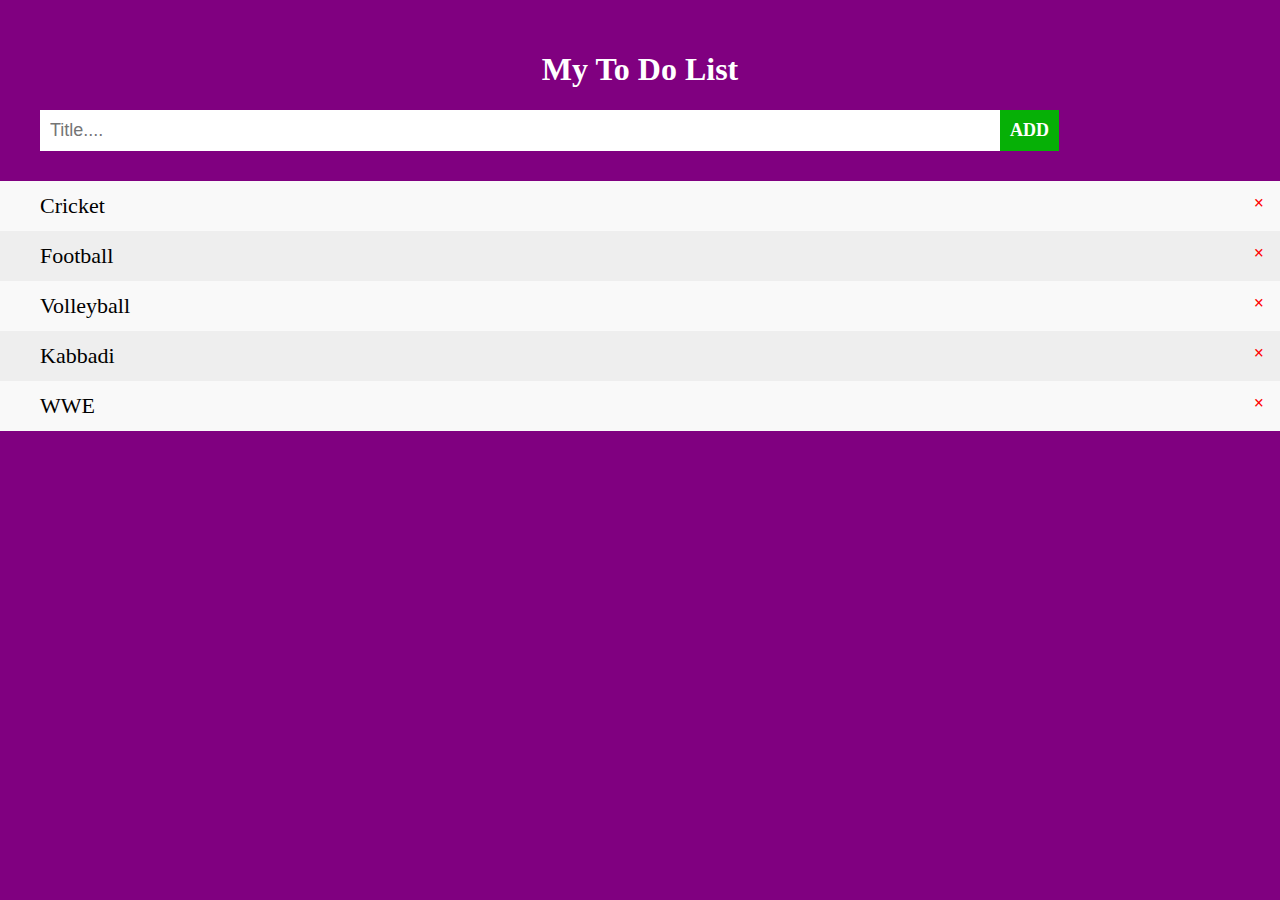
==== commit bed1b7b4: "Update index.html" ====
--- a/index.html
+++ b/index.html
@@ -3,7 +3,7 @@
 <head>
     <meta charset="UTF-8">
     <meta name="viewport" content="width=device-width, initial-scale=1.0">
-    <link rel="stylesheet" href="todo.css">
+    <link rel="stylesheet" href="index.css">
     <title>To do list</title>
 </head>
 <body>
--- a/index.css
+++ b/index.css
@@ -0,0 +1,112 @@
+body{
+    margin: 0;
+    min-width: 250px;
+    background-color:purple;
+
+}
+*{
+    box-sizing: border-box;
+}
+ul{
+    margin: 0;
+    padding: 0;
+}
+ul li{
+    cursor: pointer;
+    position: relative;
+    padding: 12px 8px 12px 40px;
+    background-color: #eee;
+    font-size: 22px;
+    transition: 0.2s;
+
+/*making unselective*/
+    -webkit-user-select: none;
+    -moz-user-select: none;
+    -ms-user-select: none;
+    user-select: none;
+}
+ul li:nth-child(odd){
+    background-color:#f9f9f9;
+
+}
+ul li:hover{
+    background-color: #726f6f;
+    transition-duration: 1s;
+    color: white;
+}
+/*when clicked add a bg color*/
+ul li. :checked::before{
+    content: '';
+    position: absolute;;
+    border-color: #fff;
+    border-style: solid;
+border-width: 0 2px 2px 0;
+top: 10px;
+left: 16px;
+transform: rotate(45deg);
+height: 15px;
+width: 7px;
+}
+
+/*style close btn*/
+.edit{
+    position: absolute;
+    right: 0;
+    top: 0;
+    color: red;
+    font-weight: bolder;
+    font-size: large;
+    padding: 12px 16px 12px 16px;
+}
+.close{
+    position: absolute;
+    right: 0;
+    top: 0;
+    color: red;
+    font-weight: bolder;
+    font-size: large;
+    padding: 12px 16px 12px 16px;
+}
+
+.close:hover{
+    color: black;
+    background:red;
+    font-size: 22px;
+}
+.header{
+    background: purple;
+    color: white;
+    font-weight: bold;
+    text-align: center;
+    padding: 30px 40px;
+}
+.header:after{
+    content: '';
+    display: table;
+    clear: both;
+
+}
+input{
+    margin: 0;
+    border: none;
+    border-radius: 0;
+    width: 80%;
+    padding: 10px;
+    float: left;
+    font-size: 18px;
+}
+.addbtn{
+    padding: 10px;
+cursor: pointer;
+    background-color: rgb(6, 176, 6);
+    color: white;
+    font-size: 18px;
+    float: left;
+transition: 0.3s;
+font-weight: bold;
+    font-weight: bolder;
+}
+.addbtn:hover{
+    background-color: gold;
+    color: green;
+}
